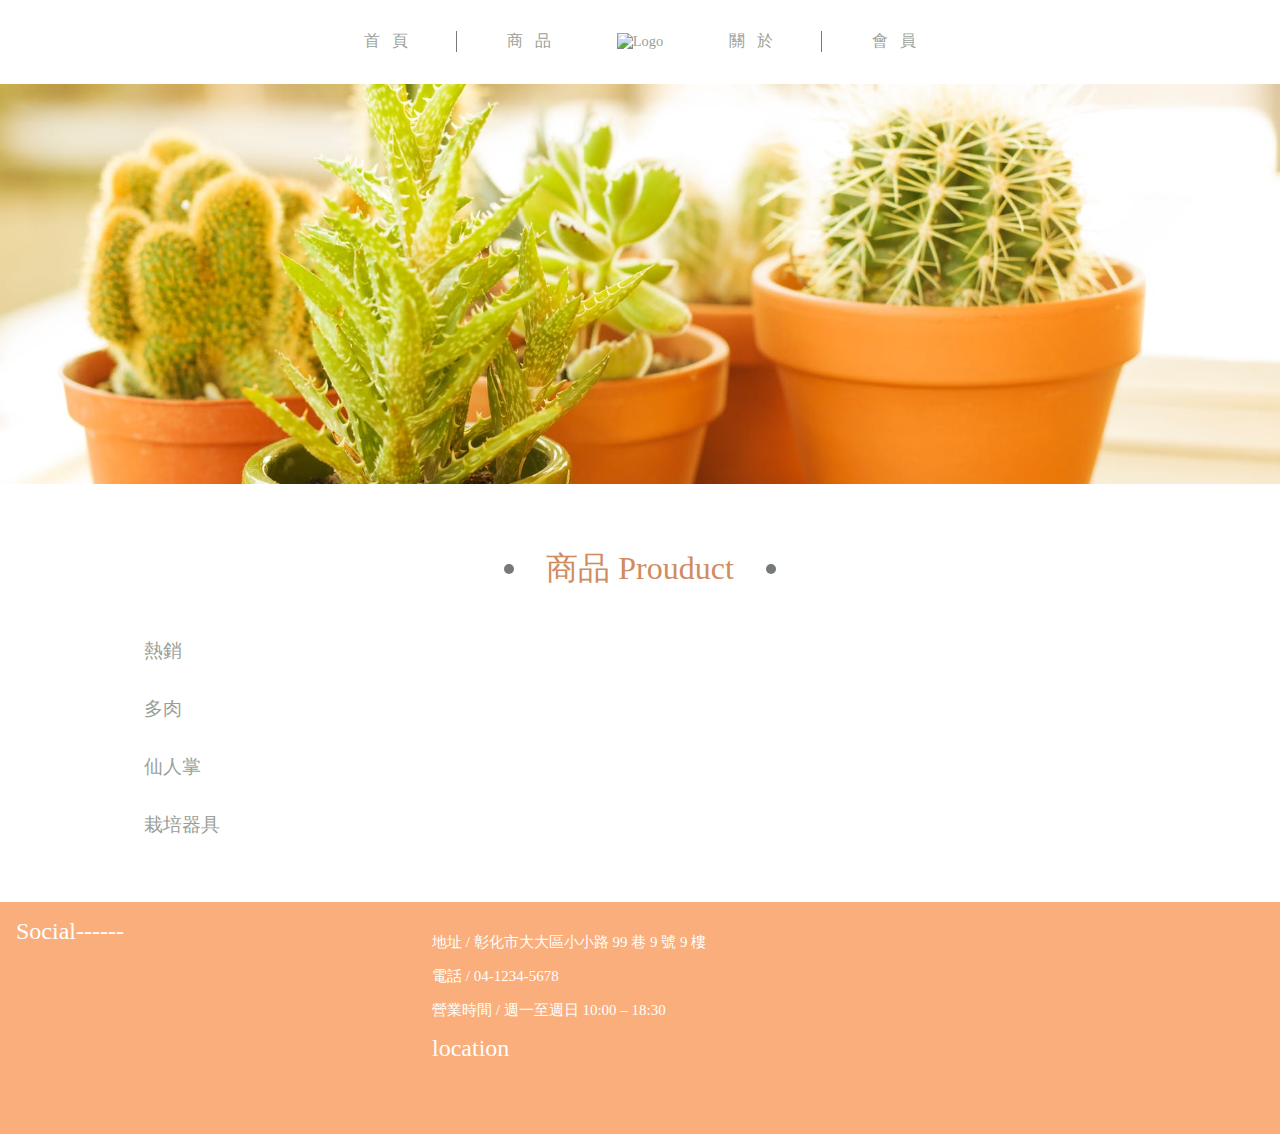
==== product.html @ b96d3729 "add product.html" ====
<!DOCTYPE html>
<html lang="en">

<head>
    <meta charset="UTF-8">
    <meta name="viewport" content="width=device-width, initial-scale=1.0">
    <meta http-equiv="X-UA-Compatible" content="ie=edge">
    <title>Pito Dome</title>
    <!--Css-->
    <link rel="stylesheet" href="./css/all.css">
    <link rel="stylesheet" href="./css/navbar.css">
    <link rel="stylesheet" href="./css/product.css">
    <link rel="stylesheet" href="./css/footer.css">
    <link rel="stylesheet" href="./css/ProductPageModifyCss.css">
    <!--Font Awesome-->
    <script src="https://kit.fontawesome.com/af0e7e3bea.js" crossorigin="anonymous"></script>
</head>

<body>
    <nav class="navbar">
        <div class="nav-burger">
            <span class="burger-line"></span>
            <span class="burger-line"></span>
            <span class="burger-line"></span>
        </div>
        <div class="nav-logo">
            <img src="../MyWedDemo/img/Homelogo.png" alt="Logo" width="45px" height="45px">
        </div>
        <ul class="nav-branch">
            <li class="nav-items">
                <!--<i class="fas fa-home"></i>-->
                <div>
                        <a href="./index.html">首&nbsp&nbsp&nbsp頁</a>
                    </div>
            </li>
            <li class="nav-items">
                <!--<i class="fas fa-dumpster-fire"></i>-->
                <div>商&nbsp&nbsp&nbsp品</div>
            </li>
            <li class="nav-branch-logo">
                <img src="../MyWedDemo/img/Homelogo.png" alt="Logo" width="45px" height="45px">
            </li>
            <li class="nav-items">
                <!--<i class="fas fa-chalkboard-teacher"></i>--->
                <div>關&nbsp&nbsp&nbsp於</div>
            </li>
            <li class="nav-items">
                <!--<i class="fas fa-child"></i>-->
                <div>會&nbsp&nbsp&nbsp員</div>
            </li>
        </ul>
    </nav>
    <div class="homePage">
        <div class="homePageBackGround"></div>
    </div>
    <div class="TitlePart">
        <div class="container">
            <div class="TitleDot"></div>
            <a>商品 Prouduct </a>
            <div class="TitleDot"></div>
        </div>
    </div>
    <div class="product">
        <div class="container">
                <div class="productCategory">
                        <div class="productCategoryList" onclick="CatchProductItem('All')">
                            <a>熱銷</a>
                        </div>
                        <div class="productCategoryList" onclick="CatchProductItem('Succulents')">
                            <a>多肉</a>
                        </div>
                        <div class="productCategoryList" onclick="CatchProductItem('Cactus')">
                            <a>仙人掌</a>
                        </div>
                        <div class="productCategoryList" onclick="CatchProductItem('Cultivation')">
                            <a>栽培器具</a>
                        </div>
                    </div>
            <div class="productItemGroup">
                <div class="prodcutList" id="prodcutList">
                    <div class="productinfo" id="productinfo"></div>
                </div>
                <div class="productPage" id="productPage">
                </div>
            </div>
        </div>
    </div>
    <div class="footer">
        <div class="Social">
            <div> <a>Social------</a></div>
                <i class="fab fa-facebook-square"></i>
                <i class="fab fa-instagram"></i>
                <i class="fab fa-youtube"></i>
                <i class="far fa-envelope"></i>
        </div>
        <div class="location">
            <div>
                    <p>地址 / 彰化市大大區小小路 99 巷 9 號 9 樓</p>
                    <p>電話 / 04-1234-5678</p>
                    <p>營業時間 / 週一至週日 10:00 – 18:30</p>
                    <div><a>location</a></div>
            </div>
                
                <iframe src="https://www.google.com/maps/embed?pb=!1m18!1m12!1m3!1d16111.725999238428!2d120.55013976880899!3d24.074115629465656!2m3!1f0!2f0!3f0!3m2!1i1024!2i768!4f13.1!3m3!1m2!1s0x346938936a963bcb%3A0x7a4ca852c366fb95!2z5YWr5Y2m5bGx5aSn5L2b6aKo5pmv5Y2A!5e0!3m2!1szh-TW!2stw!4v1594738698726!5m2!1szh-TW!2stw"  frameborder="0" style="border:0;" allowfullscreen="" aria-hidden="false" tabindex="0"></iframe>
        </div>
    </div>


    <script src="../MyWedDemo/JS/all.js"></script>
 
    <script src="../MyWedDemo/JS/Product.js"></script>


</body>

</html>
---- css/all.css ----
/*-import VariableCSS.file-*/
@import url(../css/css-variable.css);
/*--------Global--------*/
body {
    margin: 0;
    padding: 0;
    width: 100%;
    height: 100%;
    box-sizing: border-box;
    overflow: auto;
    font-size: 15px;
    color: var(--text-color)
}
a {
    text-decoration: none;
    color: var(--text-color)
}
a:visited {
    color: var(--text-color);
}
.none {
    display: none;
}
/*-------homePage-------*/
.homePage{
    display: flex;
    position: relative;
    justify-content: center;
    align-items: center;
}
.homePageBackGround {
    background-image: url(../img/homePage.jpg);
    background-repeat:no-repeat;
    background-size: cover;
    background-position: center;
    width: 100%;
    height: 400px;
}
/*-------TitlePart-------*/

.TitlePart {
    display: flex;
    position: relative;
    justify-content: center;
    align-items: center;
    text-align: center;
    padding-top: 3rem;
    padding-bottom: 1rem;
}
.TitlePart a{
    font-size: 2rem;
    color: var(--title-color);
}
.TitleDot {
    border-radius: 50%;
    background-color: var(--border-color);
    width: 10px;
    height: 10px;
    margin: 2rem;
}
@media screen and (max-width:768px){
    .TitlePart {
        padding: 1rem;
    }
}
@media screen and (max-width:481px){
    .TitlePart a{
        font-size: 1.5rem;
    }
}





@media screen and (min-width:1440px){
    .container{
        width: 1440px;
    }
}
@media screen and (max-width:1441px){
    .container{
        width: 1024px;
    }
}
@media screen and (max-width:1025px){
    .container{
        width: 768px;
    }
}
@media screen and (max-width:769px){
    .container{
        width: 576px;
    }
}
@media screen and (max-width:577px){
    .container{
        width: 480px;
    }
}
@media screen and (max-width:481px){
    .container{
        width: 320px;
    }
}
@media screen and (max-width:321px){
    .container{
        width: 240px;
    }
}
.container{
    display: flex;
    justify-content: center;
    align-items: center;
}
---- css/navbar.css ----
/*--------Nav----------*/
.navbar {
    display: block;
    position: relative;
}
.nav-logo {
    position: absolute;
    top: 0.5rem;
    left: 47%;
    display: none;
}
.nav-branch {
    display: flex;
    position: relative;
    justify-content: center;
    align-items: center;
    padding: 1rem 1rem;
    list-style: none;
    font-size: 0.9rem;
    transition: all 1s ease;
}
.nav-branch .nav-branch-logo,
.nav-branch .nav-items {
    position: relative;
    padding: 0rem 1rem;
    margin: 1px;
    text-align: center;
}
.nav-items{
    display: flex;
    justify-content: center;
    align-items: center;
    padding: 2r
}
.nav-items:first-child{
    border-right: 1px solid var(--border-color);
}
.nav-items:nth-child(4){
    border-right: 1px solid var(--border-color);
}
.nav-items  div{
    padding:0 2rem;
    font-size: 1rem;
}
.nav-active {
    display: block !important;
}
/*--------Nav-Burger----------*/
.nav-burger {
    display: none;
    position: relative;
    padding: 1.3rem 1rem;
    cursor: pointer;
}
.burger-line {
    position: relative;
    display: block;
    width: 20px;
    height: 3px;
    margin: 3px;
    background-color: black;
}


@media screen and (max-width:768px){
    .nav-logo {
        display: block;
    }
    .nav-branch {
        display: none ;
    }
    .nav-branch .nav-items {
        padding: 1rem 1rem;
    }
    .nav-burger {
        display: block !important;
    }
    .nav-branch-logo {
        display: none;
    }
    
}

@keyframes navItem{
    0% {
        height:0;
    }
    100% {
        height: 100%;
    }
}
@-webkit-keyframes navItem{
    0% {
        height:0;
    }
    100% {
        height: 100%;
    }
}
---- css/product.css ----
/*---*/
.product {
    position: relative;
    display: flex;
    justify-content: center;
    align-items: center;
}
.product .container{
    align-items: flex-start;
}
.productItemGroup {
    display: block;
    position: relative;
    flex: 2 1 60%;
}
/*----productCategory----*/
.productCategory {
    display: flex;
    justify-content: center;
    align-items: center;
    padding: 1rem 0rem;
}
.productCategoryList {
    font-size: 1.2rem;
    padding: 0rem 2rem;
    border-left: 1px solid var(--border-color);
    cursor: pointer;
}
.productCategory div:last-child {
    border-right: 1px solid var(--border-color);
}
.prodcutList {
    display: flex;
    flex-wrap: wrap;
}
.productinfo{
    display: grid;
    grid-template-columns: 1fr 1fr ;
}
/*----productItemCarousel----*/
.prodcutItem{
    padding: 0.5rem;
}
.prodcutItemPoint {
    display: block;
    position: relative;
}
.prodcutItemPoint img{
    width: 100%;
    height: 150px;
    object-fit:cover;
}
.prodcutItemName {
    display: flex;
    justify-content: space-between;
    font-size: 1rem;
}
.prodcutItemContent {
    font-size: 0.5rem;
}
/*----productItemCarousel----*/
.productItemCarousel{
    flex: 1 2 40%;
    padding: 2rem;
}
.productItemCarousel img{
    width: 100%;
    height: 240px;
}
.productItemCarouselName{
    font-size: 2rem;
    display: flex;
    justify-content: space-between;
    align-items: center;
}
.productItemCarouselPrice{
    font-size: 1.5rem;
}
.productPage {
    width: 80%;
    margin: auto;
    display: flex;
    justify-content: space-between;
    align-items: center;
}
.productPage a,
.productPage span{
    padding: 0 1rem;
}
.productPage a,
.productPage span:hover{
    color: var(--primary-color);
}

@media screen and (max-width: 1024px){
    .product .container{
        align-items: center;
    }
    .productCategoryList{
        font-size: 1rem;
        padding: 0 1rem;
    }
}
@media screen and (max-width: 768px){
    .productItemCarousel{
        display: none;
    }
    .product .container{
        align-items: center;
    }
    .product .container{
        flex-direction: column;
    }
    .productItemCarousel{
        order: 1;
        padding: 0;
    }
    .productItemCarousel img{
        height: 220px;
    }
    .productItemGroup{
        order: 2;
    }
}
@media screen and (max-width: 481px){
    .prodcutinfo-primary{
        display: block;
    }
    .productinfo{
        display: block;
    }
    .product .container {
        width: 100%;
    }

}
---- css/footer.css ----
.footer{
    height: 200px;
    background-color: #faae7b;
    margin-top:3rem;
    color:#ffffff;
    display: grid;
    grid-template-columns: 1fr 2fr;
    padding: 1rem;
}
.Social{
    position: relative;
    display: block;
}
.Social a{
    font-size: 1.5rem;
    color:#ffffff;
}
.Social i {
    font-size: 2rem;
    padding: 1rem;
}
.location {
    display: grid;
    grid-template-columns: 1fr 1fr;
}
.location a{
    font-size: 1.5rem;
    color:#ffffff;
}
.location iframe{
    width: 100%;
    height: 100%;
}
---- css/ProductPageModifyCss.css ----
.productCategory{
    display: block;
    flex: 2 1 20%;
    padding:0rem;
}
.productCategoryList {
    font-size: 1.2rem;
    padding: 1rem ;
    border-left: 0px;
    cursor: pointer;
}
.productCategoryList:hover {
    border-left: 1px solid var(--border-color);

}
.productItemGroup {
    display: block;
    position: relative;
    flex: 2 1 80%;
}
.productCategory div:last-child {
    border-right: 0;
}
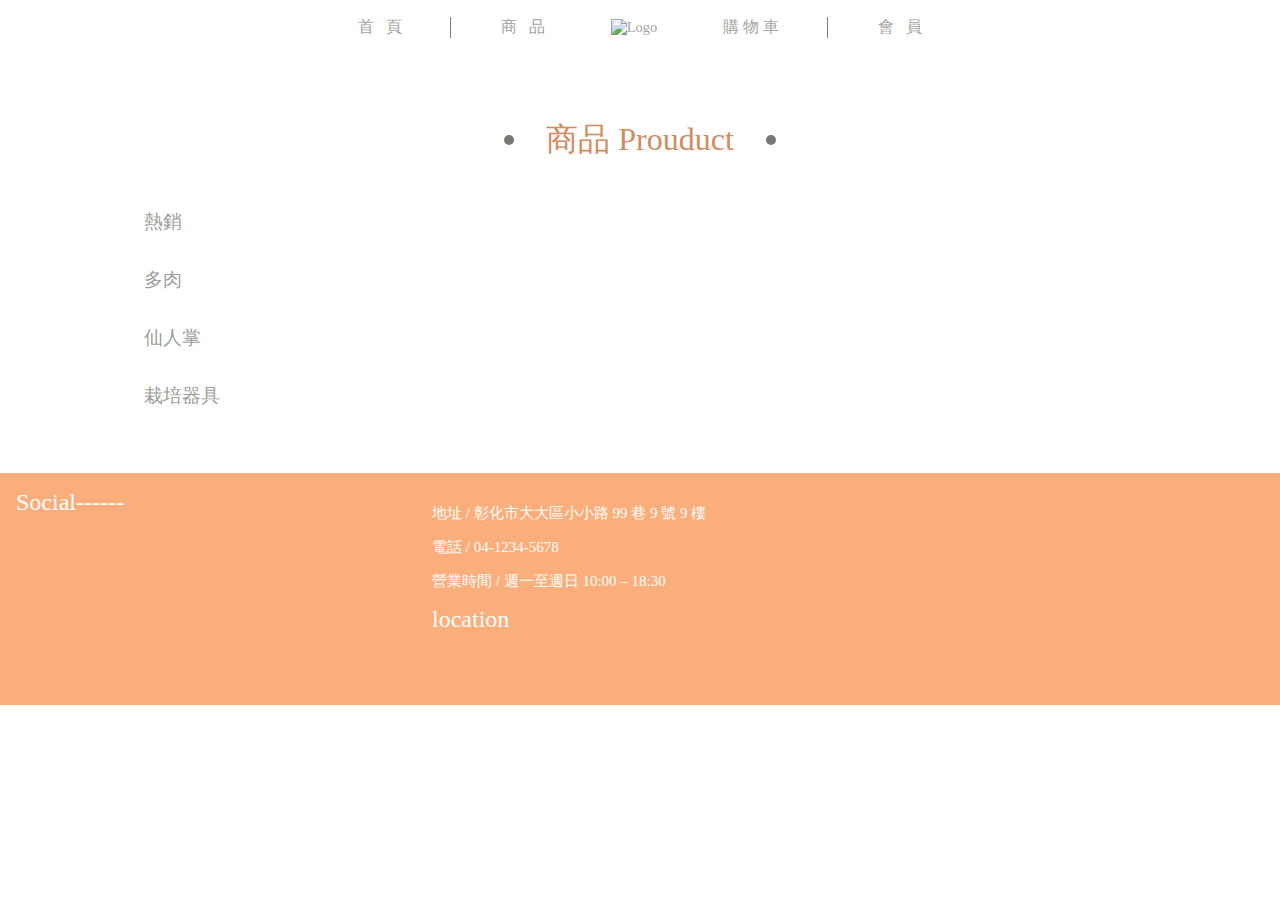
==== commit 0ca89766: "solve bug" ====
--- a/product.html
+++ b/product.html
@@ -17,7 +17,7 @@
 </head>
 
 <body>
-    <nav class="navbar">
+    <nav class="navbar" id="nav">
         <div class="nav-burger">
             <span class="burger-line"></span>
             <span class="burger-line"></span>
@@ -30,29 +30,30 @@
             <li class="nav-items">
                 <!--<i class="fas fa-home"></i>-->
                 <div>
-                        <a href="./index.html">首&nbsp&nbsp&nbsp頁</a>
-                    </div>
+                    <a id='nav-text' href="./index.html">首&nbsp&nbsp&nbsp頁</a>
+                </div>
             </li>
             <li class="nav-items">
                 <!--<i class="fas fa-dumpster-fire"></i>-->
-                <div>商&nbsp&nbsp&nbsp品</div>
+                <div>
+                    <a id='nav-text' href="./product.html">商&nbsp&nbsp&nbsp品</a>
+                </div>
             </li>
             <li class="nav-branch-logo">
                 <img src="../MyWedDemo/img/Homelogo.png" alt="Logo" width="45px" height="45px">
             </li>
             <li class="nav-items">
                 <!--<i class="fas fa-chalkboard-teacher"></i>--->
-                <div>關&nbsp&nbsp&nbsp於</div>
+                <div><a id='nav-text' href="../MyWedDemo/shopCart.html">購&nbsp物&nbsp車</a></div>
             </li>
             <li class="nav-items">
                 <!--<i class="fas fa-child"></i>-->
-                <div>會&nbsp&nbsp&nbsp員</div>
+                <div>
+                    <a id='nav-text' href="./product.html">會&nbsp&nbsp&nbsp員</a>
+                </div>
             </li>
         </ul>
     </nav>
-    <div class="homePage">
-        <div class="homePageBackGround"></div>
-    </div>
     <div class="TitlePart">
         <div class="container">
             <div class="TitleDot"></div>
@@ -62,21 +63,21 @@
     </div>
     <div class="product">
         <div class="container">
-                <div class="productCategory">
-                        <div class="productCategoryList" onclick="CatchProductItem('All')">
-                            <a>熱銷</a>
-                        </div>
-                        <div class="productCategoryList" onclick="CatchProductItem('Succulents')">
-                            <a>多肉</a>
-                        </div>
-                        <div class="productCategoryList" onclick="CatchProductItem('Cactus')">
-                            <a>仙人掌</a>
-                        </div>
-                        <div class="productCategoryList" onclick="CatchProductItem('Cultivation')">
-                            <a>栽培器具</a>
-                        </div>
-                    </div>
-            <div class="productItemGroup">
+            <div class="productCategory">
+                <div class="productCategoryList" onclick="CatchProductItem('All')">
+                    熱銷
+                </div>
+                <div class="productCategoryList" onclick="CatchProductItem('Succulents')">
+                    多肉
+                </div>
+                <div class="productCategoryList" onclick="CatchProductItem('Cactus')">
+                    仙人掌
+                </div>
+                <div class="productCategoryList" onclick="CatchProductItem('Cultivation')">
+                    栽培器具
+                </div>
+            </div>
+            <div class="productItemGroup" id="productItemGroup">
                 <div class="prodcutList" id="prodcutList">
                     <div class="productinfo" id="productinfo"></div>
                 </div>
@@ -84,33 +85,32 @@
                 </div>
             </div>
         </div>
+        <div id='loading'>正在載入頁面資料...</div>
     </div>
     <div class="footer">
         <div class="Social">
             <div> <a>Social------</a></div>
-                <i class="fab fa-facebook-square"></i>
-                <i class="fab fa-instagram"></i>
-                <i class="fab fa-youtube"></i>
-                <i class="far fa-envelope"></i>
+            <i class="fab fa-facebook-square"></i>
+            <i class="fab fa-instagram"></i>
+            <i class="fab fa-youtube"></i>
+            <i class="far fa-envelope"></i>
         </div>
         <div class="location">
             <div>
-                    <p>地址 / 彰化市大大區小小路 99 巷 9 號 9 樓</p>
-                    <p>電話 / 04-1234-5678</p>
-                    <p>營業時間 / 週一至週日 10:00 – 18:30</p>
-                    <div><a>location</a></div>
+                <p>地址 / 彰化市大大區小小路 99 巷 9 號 9 樓</p>
+                <p>電話 / 04-1234-5678</p>
+                <p>營業時間 / 週一至週日 10:00 – 18:30</p>
+                <div><a>location</a></div>
             </div>
-                
-                <iframe src="https://www.google.com/maps/embed?pb=!1m18!1m12!1m3!1d16111.725999238428!2d120.55013976880899!3d24.074115629465656!2m3!1f0!2f0!3f0!3m2!1i1024!2i768!4f13.1!3m3!1m2!1s0x346938936a963bcb%3A0x7a4ca852c366fb95!2z5YWr5Y2m5bGx5aSn5L2b6aKo5pmv5Y2A!5e0!3m2!1szh-TW!2stw!4v1594738698726!5m2!1szh-TW!2stw"  frameborder="0" style="border:0;" allowfullscreen="" aria-hidden="false" tabindex="0"></iframe>
+            <iframe
+                src="https://www.google.com/maps/embed?pb=!1m18!1m12!1m3!1d16111.725999238428!2d120.55013976880899!3d24.074115629465656!2m3!1f0!2f0!3f0!3m2!1i1024!2i768!4f13.1!3m3!1m2!1s0x346938936a963bcb%3A0x7a4ca852c366fb95!2z5YWr5Y2m5bGx5aSn5L2b6aKo5pmv5Y2A!5e0!3m2!1szh-TW!2stw!4v1594738698726!5m2!1szh-TW!2stw"
+                class="locationMap" frameborder="0" style="border:0;" allowfullscreen="" aria-hidden="false"
+                tabindex="0"></iframe>
         </div>
     </div>
-
-
-    <script src="../MyWedDemo/JS/all.js"></script>
- 
+    <script src="../MyWedDemo/JS/navbar.js"></script>
     <script src="../MyWedDemo/JS/Product.js"></script>
-
-
+    <script src="https://code.jquery.com/jquery-1.9.1.js"></script>
 </body>
 
 </html>--- a/css/all.css
+++ b/css/all.css
@@ -17,6 +17,15 @@
 }
 a:visited {
     color: var(--text-color);
+}
+ul {
+    display: block;
+    list-style-type: disc;
+    margin-block-start: 0em;
+    margin-block-end: 0em;
+    margin-inline-start: 0px;
+    margin-inline-end: 0px;
+    padding-inline-start: 0px;
 }
 .none {
     display: none;
@@ -58,6 +67,17 @@
     height: 10px;
     margin: 2rem;
 }
+
+/*-------bottom-------*/
+.buttom {
+    width: 1.8rem;
+    height: 100%;
+    background-color: var(--bottom-color);
+    border: 1px solid var(--border-color);
+    border-radius: 3px;
+    text-align: center;
+}
+
 @media screen and (max-width:768px){
     .TitlePart {
         padding: 1rem;
--- a/css/navbar.css
+++ b/css/navbar.css
@@ -2,6 +2,10 @@
 .navbar {
     display: block;
     position: relative;
+    z-index: 10;
+    width: 100%;
+    top:0px;
+    opacity: 0.95;
 }
 .nav-logo {
     position: absolute;
@@ -43,7 +47,7 @@
     font-size: 1rem;
 }
 .nav-active {
-    display: block !important;
+    transform: translateY(362px);
 }
 /*--------Nav-Burger----------*/
 .nav-burger {
@@ -59,6 +63,18 @@
     height: 3px;
     margin: 3px;
     background-color: black;
+    transition: all 0.5s ease;
+}
+.lineOne{
+    transform: rotate(45deg) translate(5px, 4px);
+    width: 2rem;
+}
+.linetwo{
+    opacity: 0;
+}
+.linethree{
+    transform: rotate(-45deg) translate(5px, -4.5px);
+    width: 2rem;
 }
 
 
@@ -67,7 +83,17 @@
         display: block;
     }
     .nav-branch {
-        display: none ;
+        position: absolute;
+        display: block;
+        top:-300px;
+        width: 100%;
+        background-color: var(--background-color);
+        left: 0;
+        z-index: 10;
+        opacity: 0.99;
+    }
+    .nav-branch a{
+        color: #ffffff !important;
     }
     .nav-branch .nav-items {
         padding: 1rem 1rem;
--- a/css/product.css
+++ b/css/product.css
@@ -38,6 +38,12 @@
     display: grid;
     grid-template-columns: 1fr 1fr ;
 }
+.productCategoryList:hover {
+    border-left: 1px solid var(--border-color);
+    background-color: var(--background-color);
+    color: #ffffff
+}
+
 /*----productItemCarousel----*/
 .prodcutItem{
     padding: 0.5rem;
@@ -77,6 +83,7 @@
 .productItemCarouselPrice{
     font-size: 1.5rem;
 }
+
 .productPage {
     width: 80%;
     margin: auto;
@@ -86,7 +93,7 @@
 }
 .productPage a,
 .productPage span{
-    padding: 0 1rem;
+    padding: 1rem;
 }
 .productPage a,
 .productPage span:hover{
@@ -94,9 +101,6 @@
 }
 
 @media screen and (max-width: 1024px){
-    .product .container{
-        align-items: center;
-    }
     .productCategoryList{
         font-size: 1rem;
         padding: 0 1rem;
@@ -105,9 +109,6 @@
 @media screen and (max-width: 768px){
     .productItemCarousel{
         display: none;
-    }
-    .product .container{
-        align-items: center;
     }
     .product .container{
         flex-direction: column;
@@ -133,5 +134,23 @@
     .product .container {
         width: 100%;
     }
+    .productPage a{
+        padding: 0.5rem;
+    }
 
 }
+
+#loading{
+    display: none;
+    z-index: 10;
+    padding: 1rem;
+    background: var(--primary-color);
+    left: 35%;
+    top: 40%;
+    color: #fff;
+    position: fixed;
+    width: 150px;
+    height: 25px;
+    text-align: center;
+    border-radius: 2px;
+}--- a/css/footer.css
+++ b/css/footer.css
@@ -30,4 +30,12 @@
 .location iframe{
     width: 100%;
     height: 100%;
+}
+@media screen and (max-width: 768px){
+    .location {
+        display: block;
+    }
+    .locationMap{
+        display: none;
+    }
 }--- a/css/ProductPageModifyCss.css
+++ b/css/ProductPageModifyCss.css
@@ -9,15 +9,20 @@
     border-left: 0px;
     cursor: pointer;
 }
-.productCategoryList:hover {
-    border-left: 1px solid var(--border-color);
 
-}
-.productItemGroup {
-    display: block;
-    position: relative;
-    flex: 2 1 80%;
-}
 .productCategory div:last-child {
     border-right: 0;
 }
+@media screen and (max-width: 1024px){
+    .product .container {
+        display: block;
+    }
+    .productCategory{
+        display: flex;
+    }
+    .productCategoryList:hover {
+        border-left: 0px ;
+        border-bottom: 1px solid var(--border-color);
+    }
+}
+
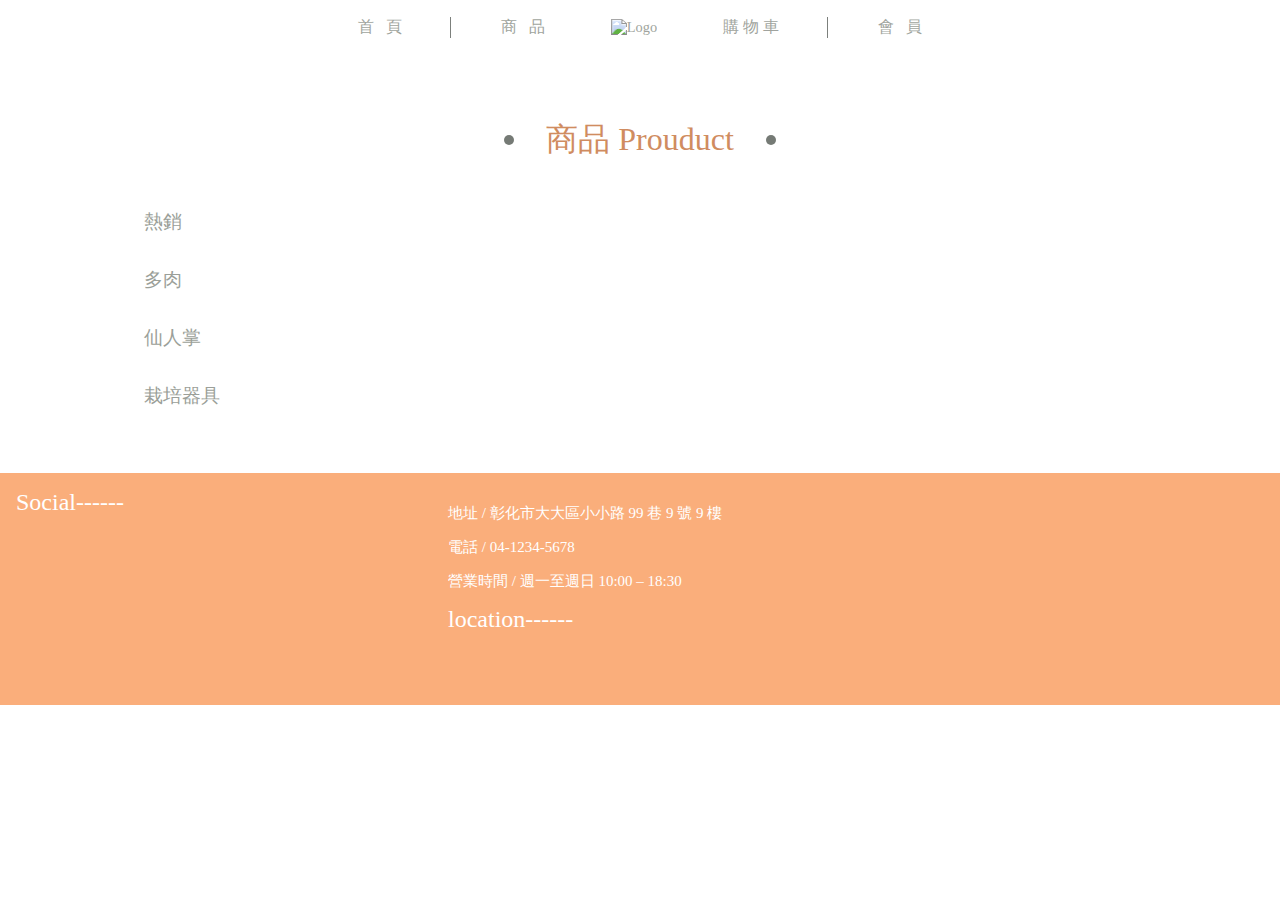
==== commit 74aa96c8: "fixes bugs" ====
--- a/product.html
+++ b/product.html
@@ -18,10 +18,10 @@
 
 <body>
     <nav class="navbar" id="nav">
-        <div class="nav-burger">
-            <span class="burger-line"></span>
-            <span class="burger-line"></span>
-            <span class="burger-line"></span>
+        <div class="nav-burger" onclick="burgerExpand()">
+            <span class="burger-line" id='lineOne'></span>
+            <span class="burger-line" id='linetwo'></span>
+            <span class="burger-line" id='linethree'></span>
         </div>
         <div class="nav-logo">
             <img src="../MyWedDemo/img/Homelogo.png" alt="Logo" width="45px" height="45px">
@@ -49,7 +49,9 @@
             <li class="nav-items">
                 <!--<i class="fas fa-child"></i>-->
                 <div>
+
                     <a id='nav-text' href="./product.html">會&nbsp&nbsp&nbsp員</a>
+
                 </div>
             </li>
         </ul>
@@ -100,7 +102,7 @@
                 <p>地址 / 彰化市大大區小小路 99 巷 9 號 9 樓</p>
                 <p>電話 / 04-1234-5678</p>
                 <p>營業時間 / 週一至週日 10:00 – 18:30</p>
-                <div><a>location</a></div>
+                <div><a>location------</a></div>
             </div>
             <iframe
                 src="https://www.google.com/maps/embed?pb=!1m18!1m12!1m3!1d16111.725999238428!2d120.55013976880899!3d24.074115629465656!2m3!1f0!2f0!3f0!3m2!1i1024!2i768!4f13.1!3m3!1m2!1s0x346938936a963bcb%3A0x7a4ca852c366fb95!2z5YWr5Y2m5bGx5aSn5L2b6aKo5pmv5Y2A!5e0!3m2!1szh-TW!2stw!4v1594738698726!5m2!1szh-TW!2stw"
--- a/css/footer.css
+++ b/css/footer.css
@@ -18,10 +18,12 @@
 .Social i {
     font-size: 2rem;
     padding: 1rem;
+    text-align: center;
 }
 .location {
     display: grid;
     grid-template-columns: 1fr 1fr;
+    padding-left: 1rem;
 }
 .location a{
     font-size: 1.5rem;
@@ -38,4 +40,11 @@
     .locationMap{
         display: none;
     }
+}
+@media screen and (max-width:481px){
+    .Social i {
+    
+        padding: 0.5rem;
+   
+    }
 }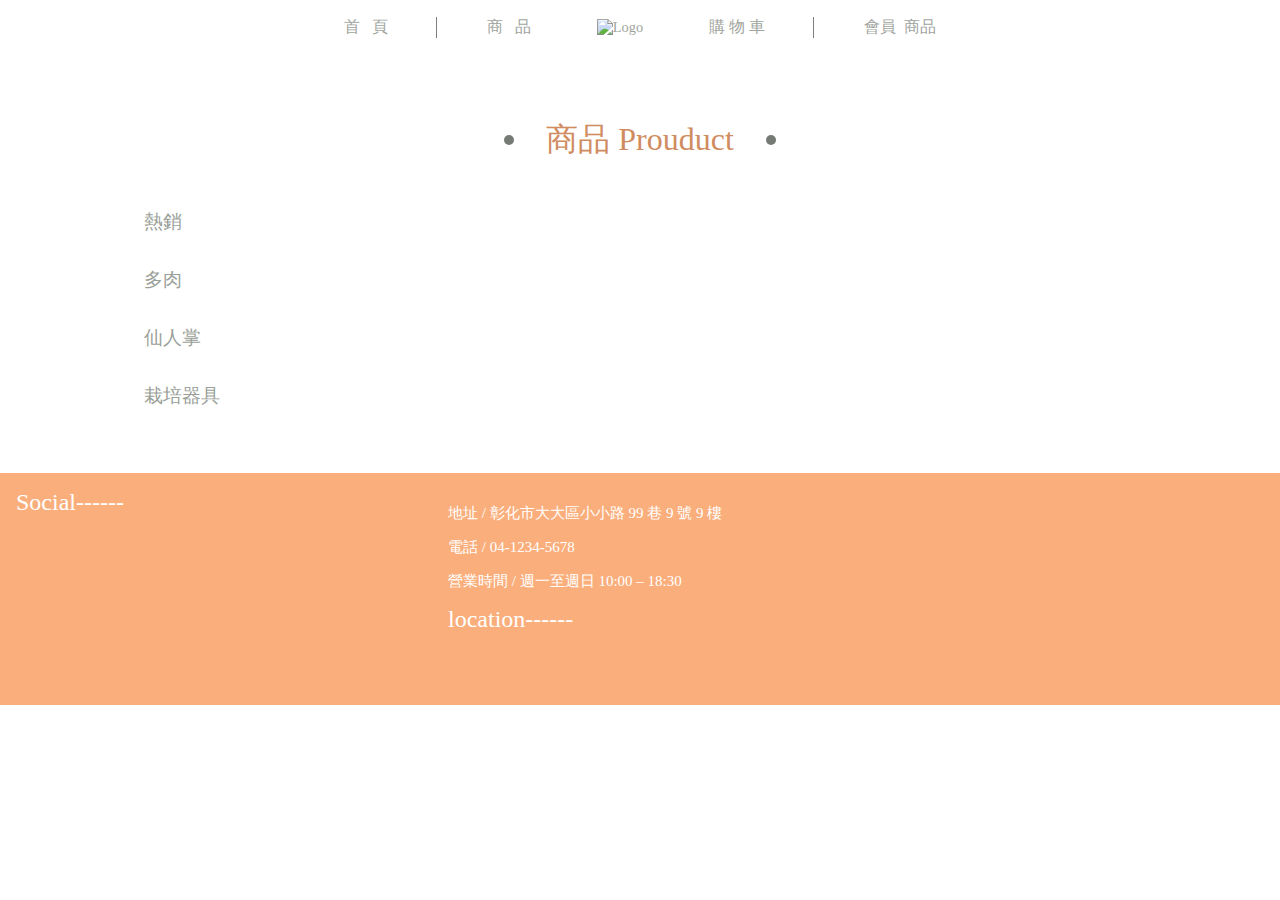
==== commit c650636b: "fixed" ====
--- a/product.html
+++ b/product.html
@@ -50,7 +50,7 @@
                 <!--<i class="fas fa-child"></i>-->
                 <div>
 
-                    <a id='nav-text' href="./product.html">會&nbsp&nbsp&nbsp員</a>
+                    <a id='nav-text' href="./product.html">會員&nbsp&nbsp商品</a>
 
                 </div>
             </li>
